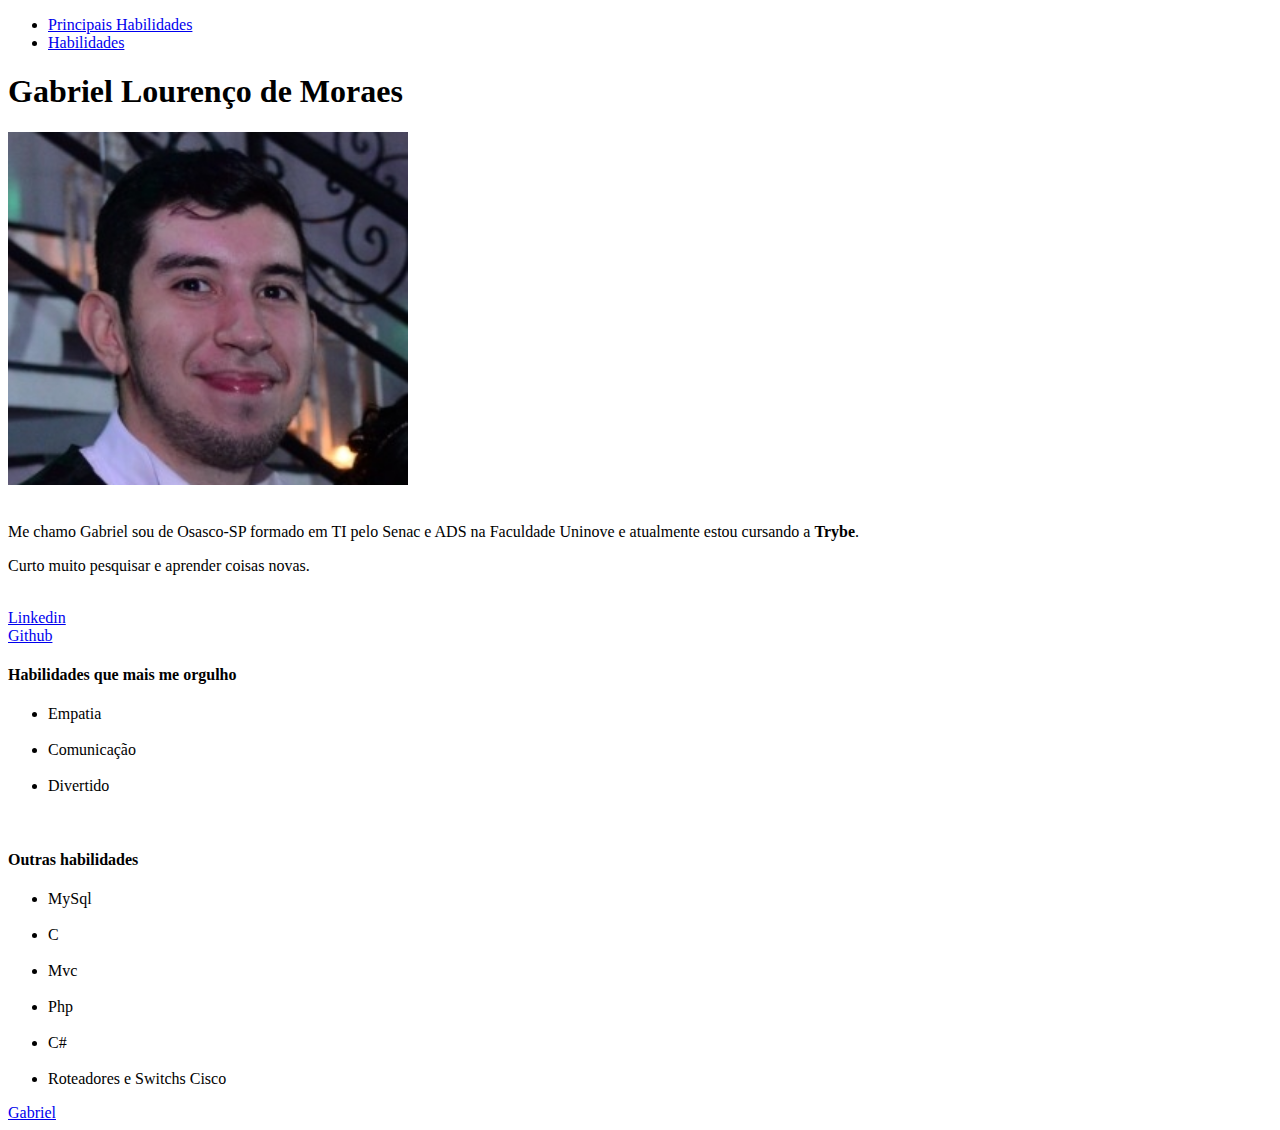
==== 01-Fundamentos/secao-02-introducao-a-html-e-css/dia-02-html-e-css-primeiros-passos-em-css/Portifolio update/index.html @ 44c3826b "portifolio update" ====
<!DOCTYPE html>
<html lang="pt-br">
<head>
    <meta charset="UTF-8">
    <meta http-equiv="X-UA-Compatible" content="IE=edge">
    <meta name="viewport" content="width=device-width, initial-scale=1.0">
    <title>Meu portifolio</title>
</head>
<body>
    <ul>
        <li><a href="#prihab">Principais Habilidades</a></li>
        <li><a href="#hab">Habilidades</a></li>
    </ul>

    <h1>Gabriel Lourenço de Moraes</h1>

    <img src="Imagens/gabriel.png" alt="Foto do Gabriel" width="400px" id="profile">

    <br>
    <br>

    <p>Me chamo Gabriel sou de Osasco-SP formado em TI pelo Senac e ADS na Faculdade Uninove e atualmente estou cursando a <strong>Trybe</strong>.</p>
    <p>Curto muito pesquisar e aprender coisas novas. </p>

    <br>

    <a href="https://www.linkedin.com/in/gabrielldemoraes/" target="_blank">Linkedin</a>
    <br>
    <a href="https://github.com/Gabriel-L-Moraes" target="_blank">Github</a>

    <br>

    <h4 id="prihab">Habilidades que mais me orgulho</h4>
    <ul>
        <li>Empatia</li>
        <br>
        <li>Comunicação</li>
        <br>
        <li>Divertido</li>
    </ul>
    
    <br>

    <h4 id="hab">Outras habilidades</h4>
    <ul>  
        <li>MySql</li>
        <br>
        <li>C</li>
        <br>
        <li>Mvc</li>
        <br>
        <li>Php</li>
        <br>
        <li>C#</li>
        <br>
        <li>Roteadores e Switchs Cisco</li>
    </ul> 
    
    <a href="#profile">Gabriel</a>
    
</body>
</html>
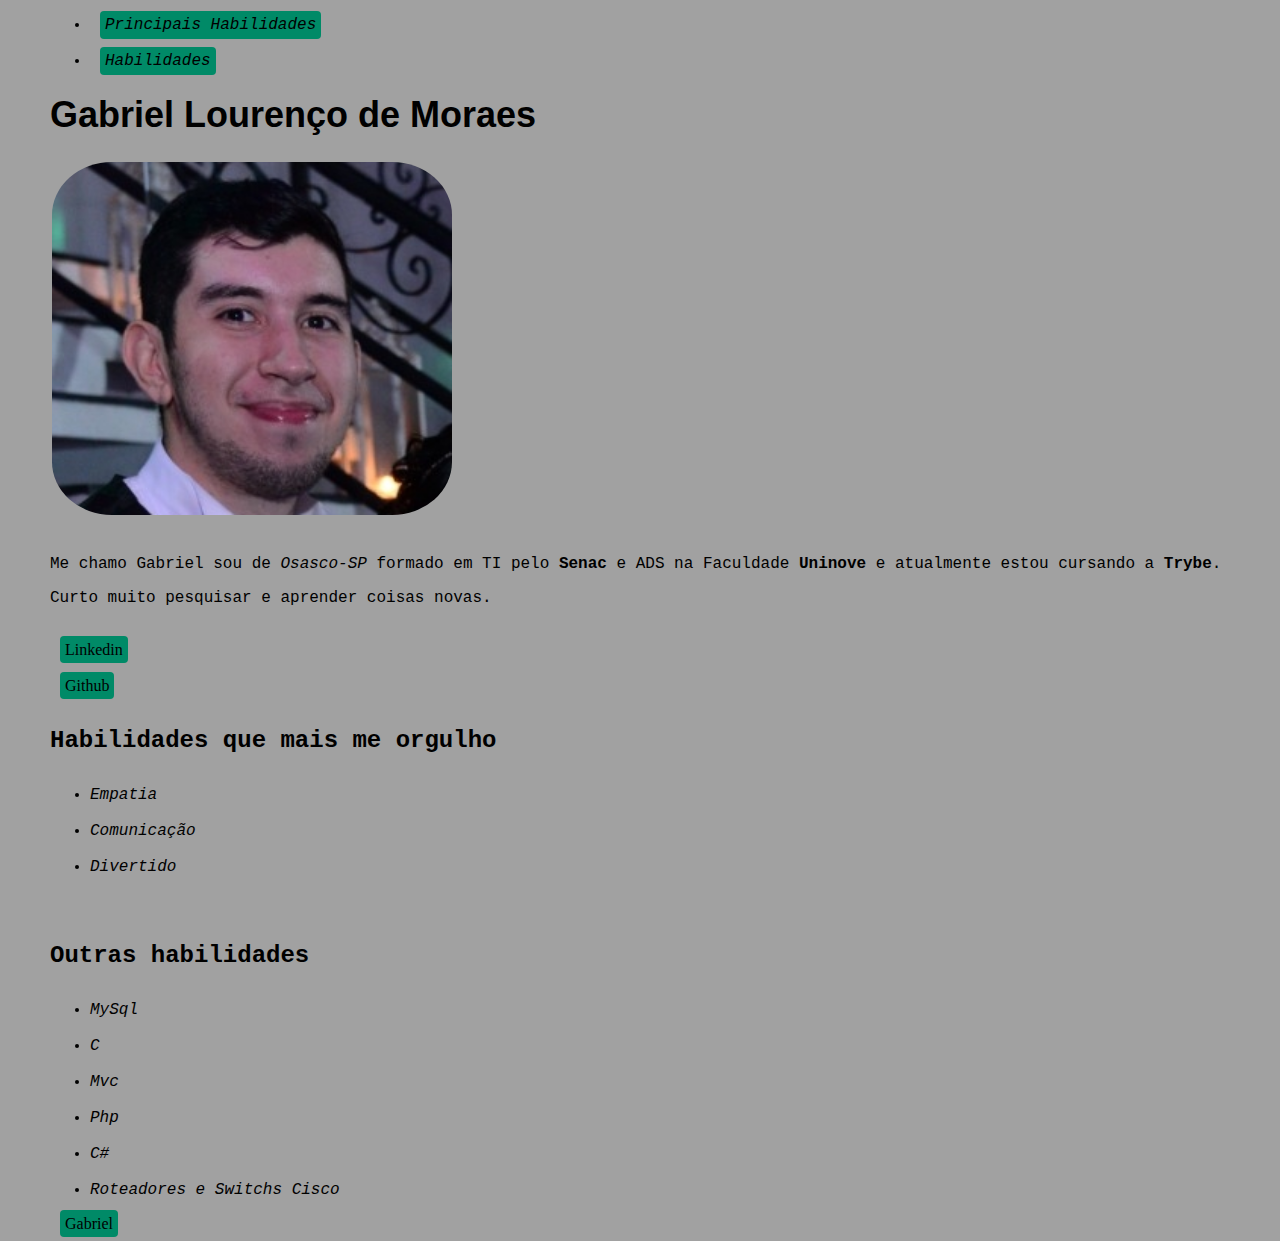
==== commit 091229aa: "portifolio update" ====
--- a/01-Fundamentos/secao-02-introducao-a-html-e-css/dia-02-html-e-css-primeiros-passos-em-css/Portifolio update/index.html
+++ b/01-Fundamentos/secao-02-introducao-a-html-e-css/dia-02-html-e-css-primeiros-passos-em-css/Portifolio update/index.html
@@ -4,29 +4,30 @@
     <meta charset="UTF-8">
     <meta http-equiv="X-UA-Compatible" content="IE=edge">
     <meta name="viewport" content="width=device-width, initial-scale=1.0">
+    <link rel="stylesheet" type="text/css "href="style.css">
     <title>Meu portifolio</title>
 </head>
 <body>
     <ul>
-        <li><a href="#prihab">Principais Habilidades</a></li>
-        <li><a href="#hab">Habilidades</a></li>
+        <li><a href="#prihab" class="molduras">Principais Habilidades</a></li><br>
+        <li><a href="#hab" class="molduras">Habilidades</a></li>
     </ul>
 
     <h1>Gabriel Lourenço de Moraes</h1>
 
-    <img src="Imagens/gabriel.png" alt="Foto do Gabriel" width="400px" id="profile">
+    <img  src="Imagens/gabriel.png" alt="Foto do Gabriel" width="400px" id="profile">
 
     <br>
     <br>
 
-    <p>Me chamo Gabriel sou de Osasco-SP formado em TI pelo Senac e ADS na Faculdade Uninove e atualmente estou cursando a <strong>Trybe</strong>.</p>
+    <p>Me chamo Gabriel sou de <em>Osasco-SP</em> formado em TI pelo <strong>Senac</strong> e ADS na Faculdade <strong>Uninove</strong> e atualmente estou cursando a <strong>Trybe</strong>.</p>
     <p>Curto muito pesquisar e aprender coisas novas. </p>
 
     <br>
 
-    <a href="https://www.linkedin.com/in/gabrielldemoraes/" target="_blank">Linkedin</a>
+    <a href="https://www.linkedin.com/in/gabrielldemoraes/" target="_blank" class="molduras">Linkedin</a><br>
     <br>
-    <a href="https://github.com/Gabriel-L-Moraes" target="_blank">Github</a>
+    <a href="https://github.com/Gabriel-L-Moraes" target="_blank" class="molduras">Github</a>
 
     <br>
 
@@ -56,7 +57,7 @@
         <li>Roteadores e Switchs Cisco</li>
     </ul> 
     
-    <a href="#profile">Gabriel</a>
+    <a href="#profile" class="molduras">Gabriel</a>
     
 </body>
 </html>--- a/01-Fundamentos/secao-02-introducao-a-html-e-css/dia-02-html-e-css-primeiros-passos-em-css/Portifolio update/style.css
+++ b/01-Fundamentos/secao-02-introducao-a-html-e-css/dia-02-html-e-css-primeiros-passos-em-css/Portifolio update/style.css
@@ -0,0 +1,43 @@
+#profile {
+    border-radius: 15%;
+    margin: 2px;
+}
+
+body {
+    margin-left: 50px;
+    background-color: rgb(161, 161, 161);
+}
+
+.molduras{
+
+    color: black;
+    text-decoration: none;
+    border-radius: 4px;
+    background-color: rgb(0, 138, 103);
+    margin: 10px;
+    padding: 5px;
+
+
+}
+
+P{
+    font-family: 'Courier New', Courier, monospace;
+    font-size: 16px;
+}
+
+
+h1 {
+    font-family: 'Gill Sans', 'Gill Sans MT', Calibri, 'Trebuchet MS', sans-serif;
+    font-size: 36px;
+}
+
+h4{
+    font-size: 24px;
+    font-family: 'Courier New', Courier, monospace;
+}
+
+li{
+    text-decoration: wavy;
+    font-style: italic;
+    font-family: 'Courier New', Courier, monospace;
+}